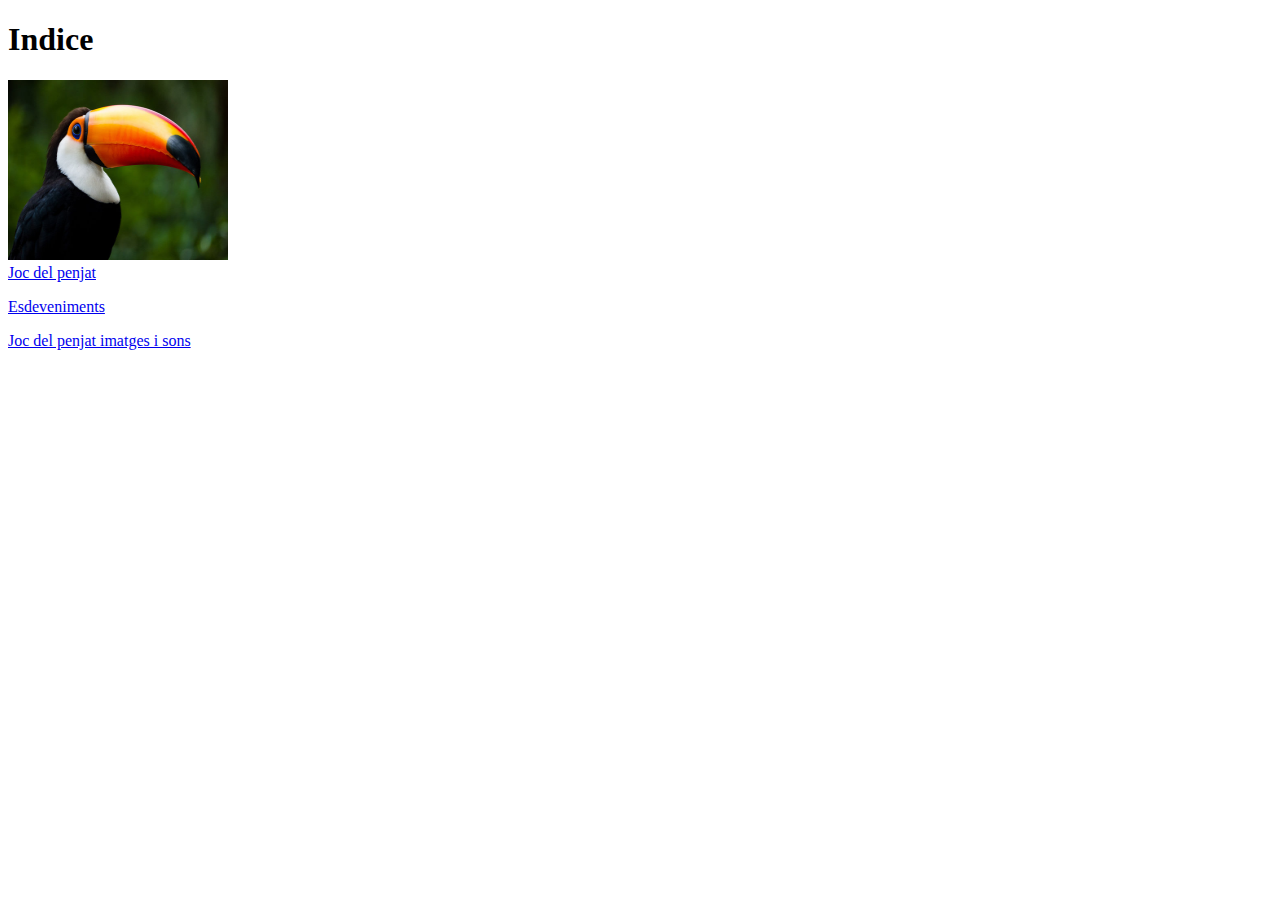
==== index.html @ 635adbc5 "Add files via upload" ====
<!DOCTYPE html>
<html>
    <head> 
        <title>Indice </title>
    </head>
    <header> <h1> Indice </h1> </header>
    <img src="img/360_F_311223759_2GqmuNTum7xElkCm9lyaw4ZZYqZE2Qlu.jpg" alt="" width="220" height="180"/><br>
        <a href="Joc del penjat.html">Joc del penjat</a>
        <p> </p>
        <a href="esdeveniments.html">Esdeveniments</a>
        <p> </p>
        <a href="Imatges i sons.html">Joc del penjat imatges i sons</a>
    </body>
</html>
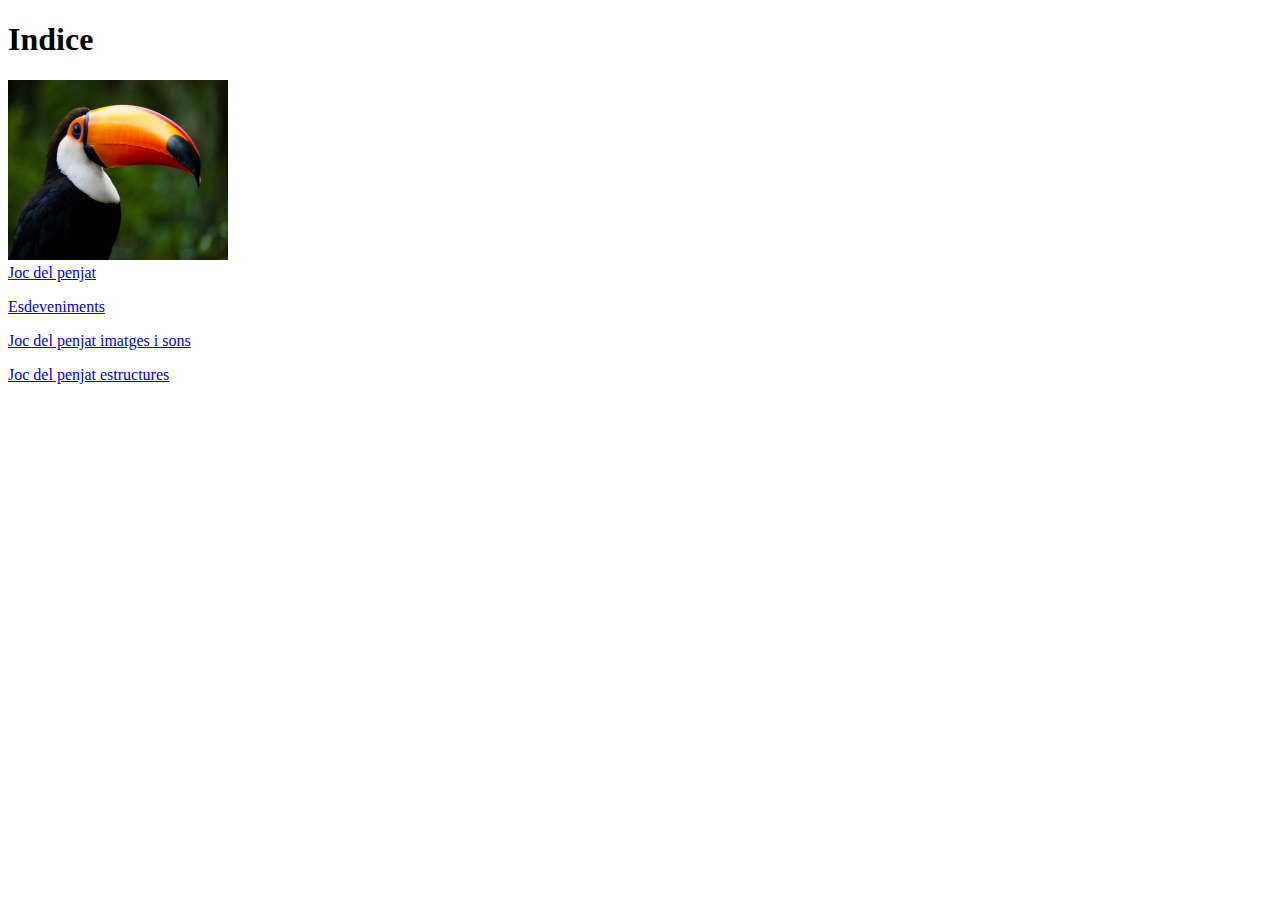
==== commit 9970928e: "Add files via upload" ====
--- a/index.html
+++ b/index.html
@@ -10,5 +10,7 @@
         <a href="esdeveniments.html">Esdeveniments</a>
         <p> </p>
         <a href="Imatges i sons.html">Joc del penjat imatges i sons</a>
+        <p> </p>
+        <a href="Estructures.html">Joc del penjat estructures</a>
     </body>
 </html>